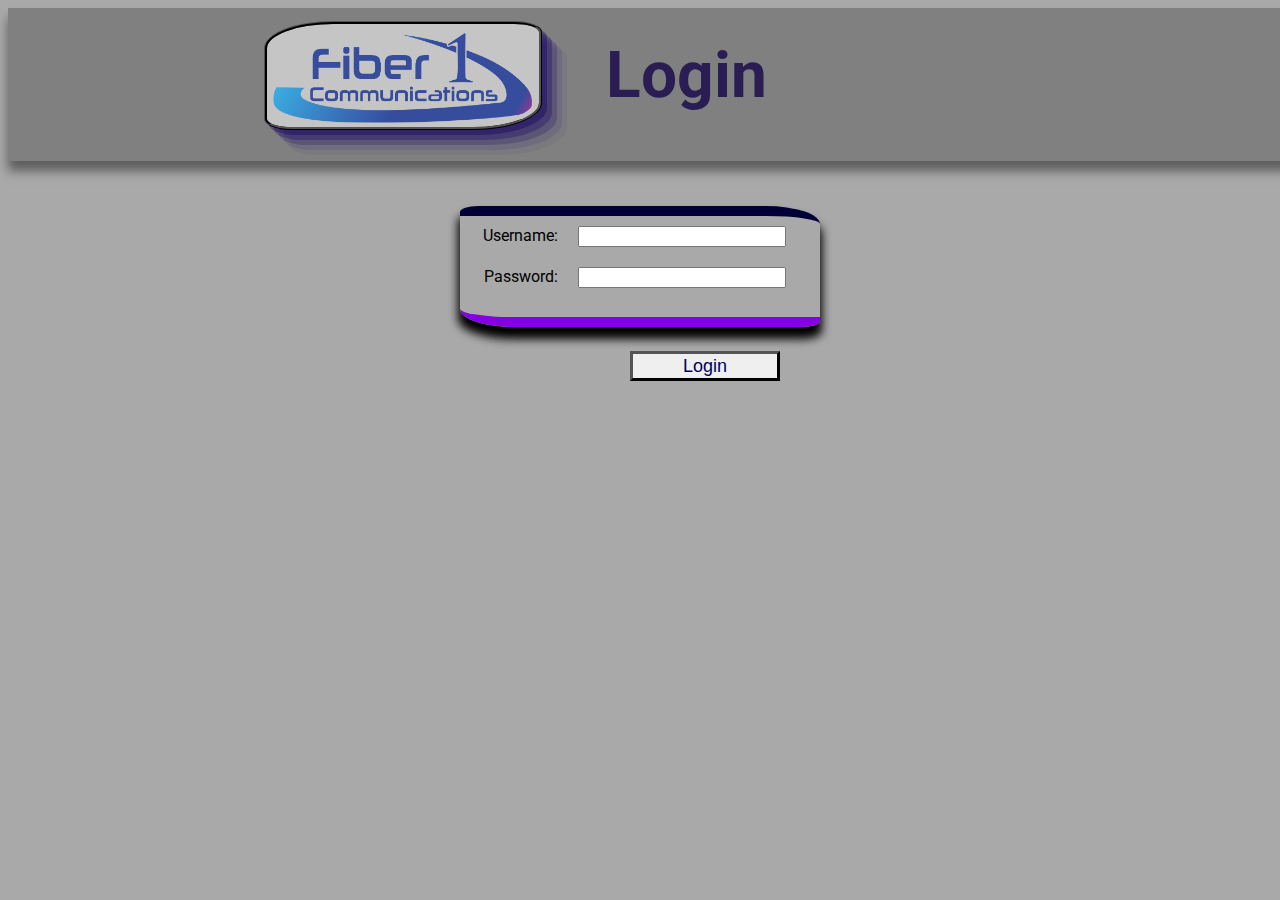
==== frontEnd/login.html @ d007b7a6 "added log in page. titlebox that shows full job progress" ====
<!DOCTYPE html>
<html lang="en">
    <head>
        <meta charset="utf-8">
        <link href="https://fonts.googleapis.com/css2?family=Roboto:wght@300;400;500;700&display=swap" rel="stylesheet">
        <title>Login -- Ticket Helper</title>

        <link rel="stylesheet" href="loginStyle.css">
    </head>
    <body>
        <div id="topDivContainer">
            <img id="logo" src="images/logo.png">
            <h1>Login</h1>
        </div>
        <div id="formContainer">
            <form id="form">
                <label class="usernameForm" id="usernameLabel" for="username">Username:</label>
                <input class="usernameForm" type="text" id="usernameInput" name="username"><br>
                <label class="passwordForm" id="passwordLabel" for="password">Password:</label>
                <input class="passwordForm" type="password" id="passwordInput" name="password">
            </form>
            
            <button id="loginButton" onclick="buttonCommand();">Login</button>
        </div>
        <div>
            <h3 id="hiddenMessage">Credentials Invalid. Please try again.</h3>
        </div>
   
   
   
        <script src="login.js"></script>
    </body>
</html>
---- frontEnd/loginStyle.css ----
html {
    font-family: 'Roboto', sans-serif;
    /* background-color: rgb(48, 48, 48); */
    background-color: darkgray;
}

#logo {
    width: auto;
    height: 10vh;
    /* height: auto; */
    background-color: rgb(197, 197, 197);
    padding-top: 1vh;
    padding-bottom: .5vh;
    padding-right: .5vw;
    padding-left: .5vw;
    border-radius: 25% 10%;
    border: black;
    border-width: 3px;
    border-style: ridge;
    /* margin: 0px; */
    /* margin-left: 10000vw; */
    /* padding: 0px; */
    margin-left: auto;
    margin-right: auto;
    /* box-shadow: 100px -25px 100px black inset; */

    /* box-shadow: 10px 20px 50px 70px lightgray; */
    /* box-shadow: 0px 10px 1px darkslategray, 0 10px 20px darkslateblue, 10px 20px 50px 70px lightgray; */
    box-shadow: 5px 5px rgba(21, 0, 98, 0.4),
              10px 10px rgba(21, 0, 98, 0.3),
              15px 15px rgba(21, 0, 98, 0.2),
              20px 20px rgba(21, 0, 98, 0.1),
              25px 25px rgba(21, 0, 98, 0.05);
}

h1 {
    color: rgba(15, 0, 71, 0.774);
    width: 130%;
    margin-left: 5vw;
    margin-right: auto;
    font-size: 4rem;
}

#topDivContainer {
    /* background-color: whitesmoke; */
    /* display: flex; */
    display: inline-flex;
    flex-direction: row;
    flex: 10% 10%;
    /* text-align: center; */
    /* flex-wrap: nowrap; */
    width: 100%;
    /* flex-wrap: wrap; */
    align-items: center;
    background: gray;
    /* width: 100%; */
    padding-left: 20vw;
    height: 15vh;
    padding-bottom: 2vh;
    box-shadow: 0px 10px 10px rgb(94, 94, 94);
}


#form {
    display: grid;
    width: 50vw;
    text-align: right;
    margin-left: auto;
    margin-right: auto;
    margin-top: 5vh;
    width: 30vw;
    grid-template-columns: 30% 70%;
    grid-template-rows: 2;
    box-shadow: 0px 10px 10px 2px;
    max-width: 40ch;
    border-width: 10px;
    border-color: darkblue;
    border-top-style: inset;
    border-bottom-style: inset;
    border-bottom-color: rgb(83, 0, 139);
    border-radius: 5% 15%;
}

#usernameLabel {
    grid-row: 1;
    grid-column: 1;
    flex-shrink: initial;
    margin-left: 1vw;
    /* width: 10vw; */
    /* background-color: blue; */

}

#usernameInput {
    grid-row: 1;
    grid-column: 2;
    max-width: 27ch;
}

#passwordLabel {
    grid-row: 2;
    grid-column: 1;
    /* margin-right: 1vw; */
    margin-left: 1vw;
}

#passwordInput {
    grid-row: 2;
    grid-column: 2;
    max-width: 27ch;
}

.usernameForm {
    margin: 10px;
    /* background: purple; */
    /* margin-left: 1vw; */
}

.passwordForm {
    margin: 10px;
}

#loginButton {
    display: block;
    margin-right: auto;
    margin-left: auto;
    width: 15ch;
    height: 3ch;
    margin-top: 1.5rem;
    font-size: 2ch;
    position: relative;
    left: 6.5ch;
    border-width: 3px;
    color: rgb(1, 1, 95);
    font-weight: 400;    
}

#hiddenMessage {
    margin-right: auto;
    margin-left: auto;
    display: block;
    text-align: center;
    color: red;
    visibility: hidden;
}
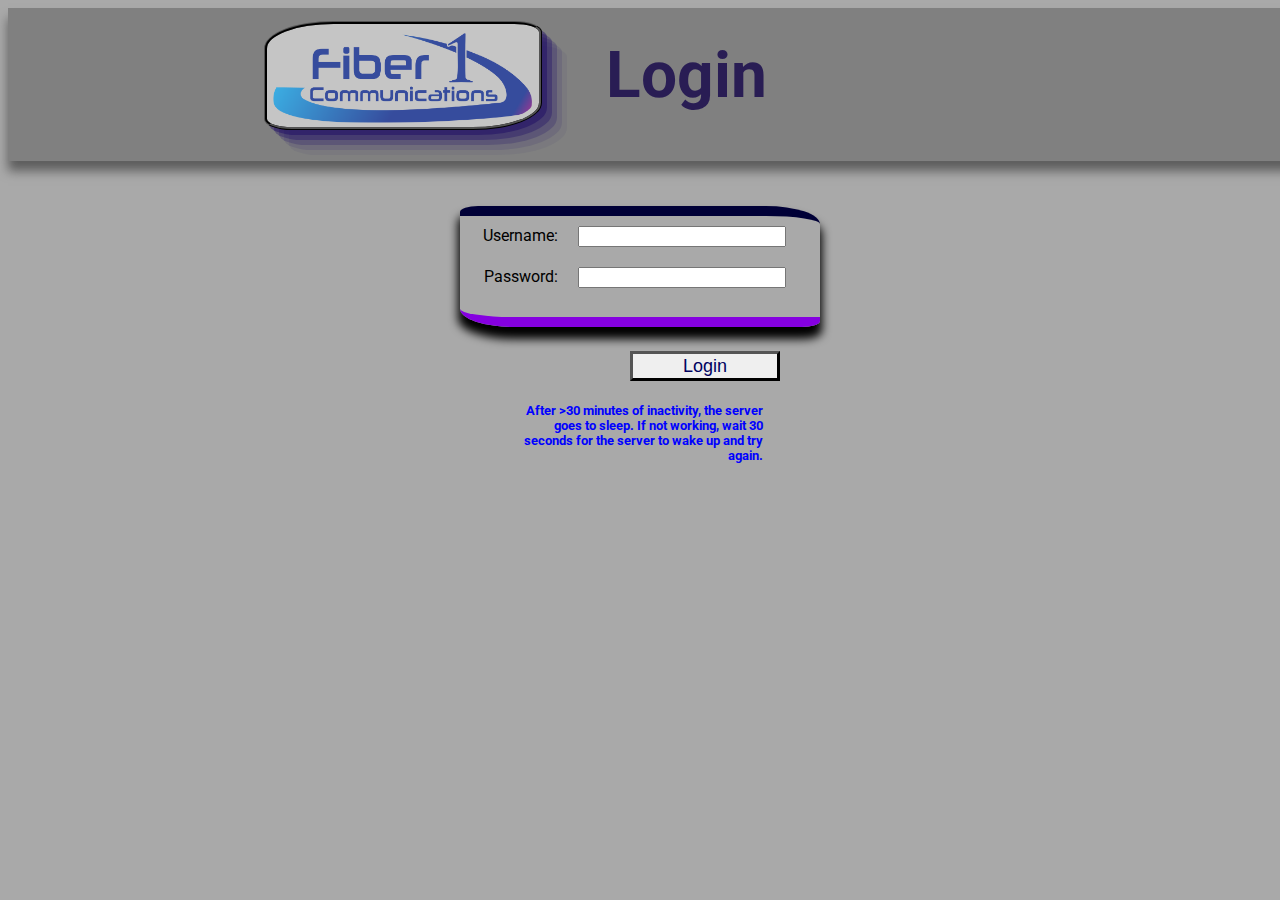
==== commit ac16394d: "automated update Sat 07/18/2020 19:03:35.94" ====
--- a/frontEnd/login.html
+++ b/frontEnd/login.html
@@ -22,8 +22,11 @@
             
             <button id="loginButton" onclick="buttonCommand();">Login</button>
         </div>
+        <h5 id="warning">After >30 minutes of inactivity, the server goes to sleep. If not working, wait 30 seconds for the server to wake up and try again.</h5>
         <div>
-            <h3 id="hiddenMessage">Credentials Invalid. Please try again.</h3>
+            <h2 id="hiddenMessage">Credentials Invalid. Please try again.</h2>
+        </div>
+        <div>
         </div>
    
    
--- a/frontEnd/loginStyle.css
+++ b/frontEnd/loginStyle.css
@@ -58,6 +58,11 @@
     height: 15vh;
     padding-bottom: 2vh;
     box-shadow: 0px 10px 10px rgb(94, 94, 94);
+}
+
+#formContainer {
+    width: auto;
+    height: auto;
 }
 
 
@@ -132,7 +137,8 @@
     left: 6.5ch;
     border-width: 3px;
     color: rgb(1, 1, 95);
-    font-weight: 400;    
+    font-weight: 400;
+    cursor: pointer;
 }
 
 #hiddenMessage {
@@ -140,6 +146,21 @@
     margin-left: auto;
     display: block;
     text-align: center;
-    color: red;
+    color: white;
     visibility: hidden;
+    background-color: rgb(231, 53, 53);
+    padding: 5px;
+    width: 30ch;
+    transition: visibility 0s 1s, opacity 1s linear;
+    opacity: 0;
+    border-radius: 50px;
+}
+
+#warning {
+    color: blue;
+    text-align: right;
+    word-wrap: normal;
+    width: 35ch;
+    margin-left: auto;
+    margin-right: auto;
 }